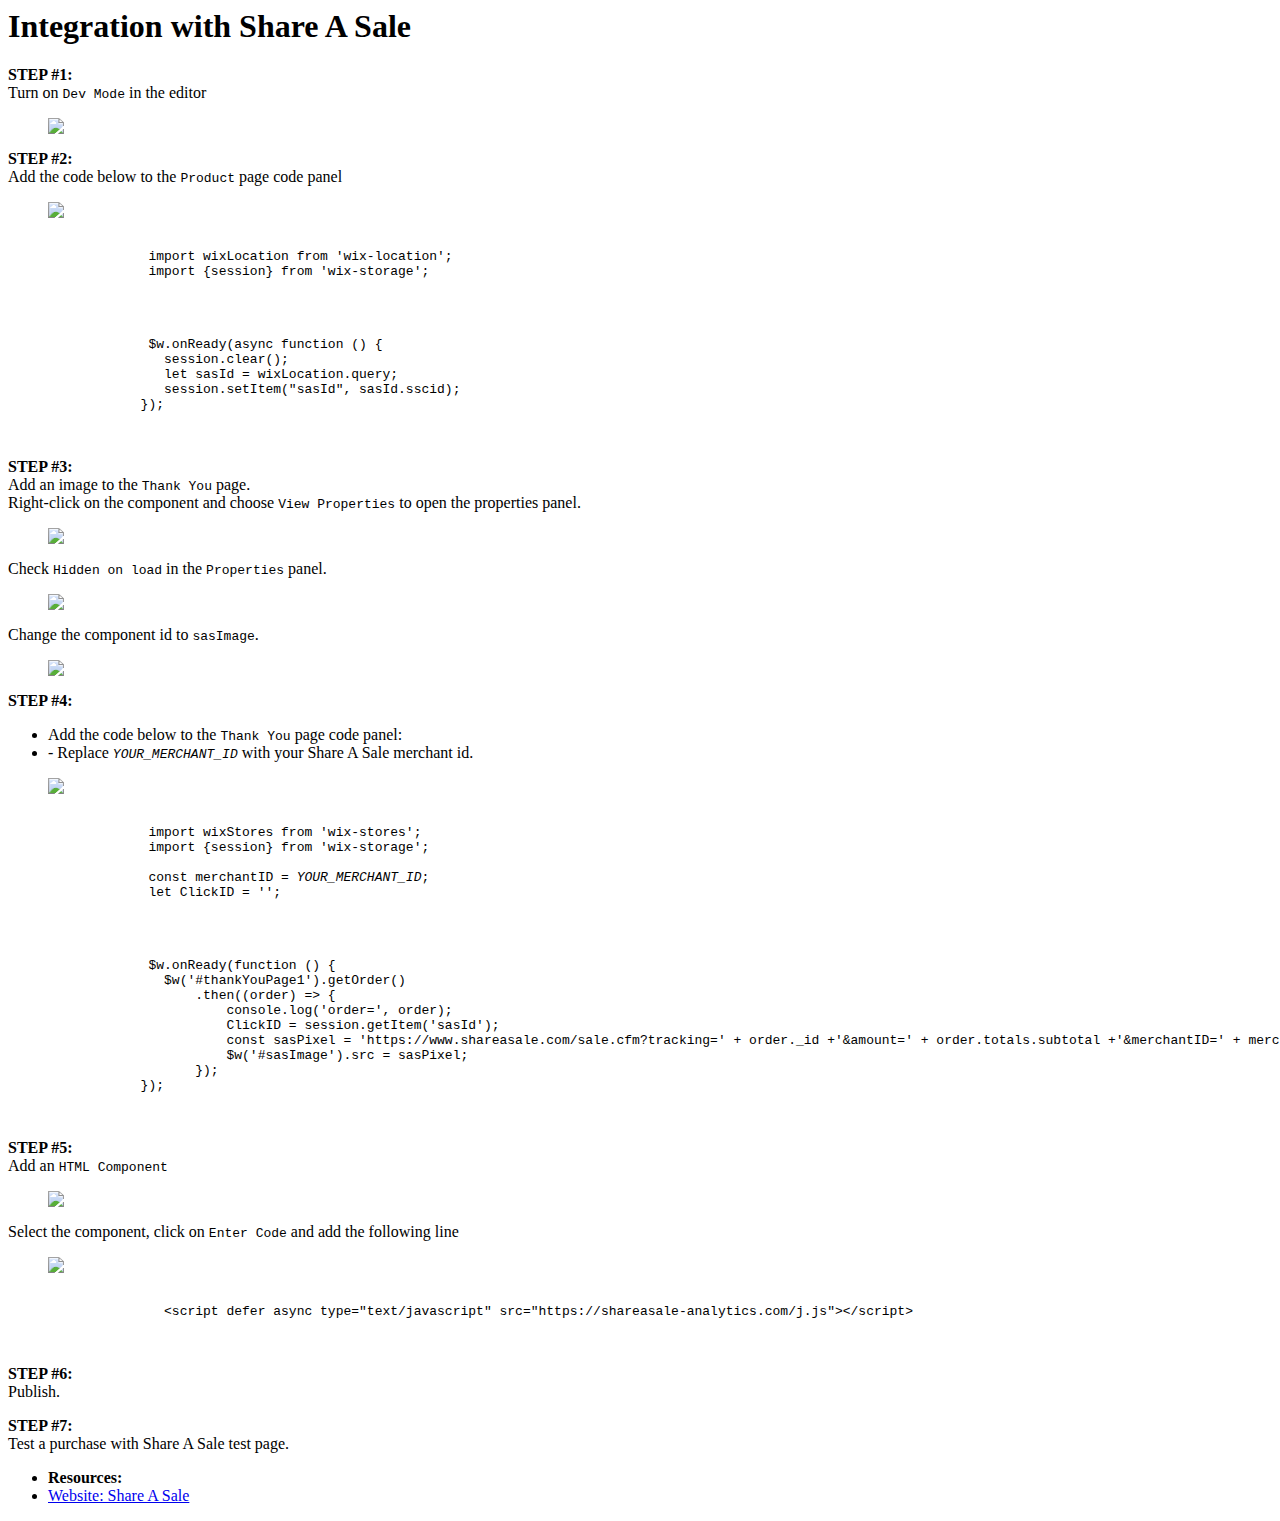
==== integration-share-a-sale.html @ 9502c033 "Adding ShareASale integration guide" ====
<html lang="en">
    <head>
        <meta charset="UTF-8">
        <title>Integration with Share A Sale</title>
        <link rel="stylesheet" href="styles.css">
    </head>

    <body>
        <h1>Integration with Share A Sale</h1>
        <p>
            <strong>STEP #1: </strong></br>
            Turn on <code>Dev Mode</code> in the editor
            <figure>
                <img src="images/general/general-enable-dev-mode.png" />
            </figure>
        </p>
        <p>
            <strong>STEP #2: </strong></br>
            Add the code below to the <code>Product</code> page code panel
            <figure>
                <img src="images/general/general-product-code-panel.png" />
            </figure>
            <pre>
              <code>
                  import wixLocation from 'wix-location';
                  import {session} from 'wix-storage';
              </code>
            </pre>
            <pre>
              <code>
                  $w.onReady(async function () {
                    session.clear();
                    let sasId = wixLocation.query;
                    session.setItem("sasId", sasId.sscid);
                 });                 
              </code>
            </pre>
        </p>
        <p>
            <strong>STEP #3: </strong></br>
            Add an image to the <code>Thank You</code> page.</br>
            Right-click on the component and choose <code>View Properties</code> to open the properties panel.
            <figure>
                <img src="images/general/general-view-properties.png" />
            </figure>
            Check <code>Hidden on load</code> in the <code>Properties</code> panel.
            <figure>
              <img src="images/shareasale/sas-hidden-onload.png" />
            </figure>
            Change the component id to <code>sasImage</code>.
            <figure>
              <img src="images/shareasale/sas-image-id.png" />
            </figure>
        </p>
        <p>
            <strong>STEP #4: </strong></br>
            <ul>
                <li>Add the code below to the <code>Thank You</code> page code panel:</li>
                <li> - Replace <code><em>YOUR_MERCHANT_ID</em></code> with your Share A Sale merchant id.</li>
            </ul>
            <figure>
              <img src="images/general/general-thankyou-code-panel.png" />
            </figure>
            <pre>
              <code>
                  import wixStores from 'wix-stores';
                  import {session} from 'wix-storage';
                  
                  const merchantID = <em>YOUR_MERCHANT_ID</em>;
                  let ClickID = '';                  
              </code>
            </pre>
            <pre>
              <code>
                  $w.onReady(function () {
                    $w('#thankYouPage1').getOrder()
                        .then((order) => {
                            console.log('order=', order);
                            ClickID = session.getItem('sasId');
                            const sasPixel = 'https://www.shareasale.com/sale.cfm?tracking=' + order._id +'&amount=' + order.totals.subtotal +'&merchantID=' + merchantID + '&transtype=sale&sscidmode=6&sscid=' + ClickID
                            $w('#sasImage').src = sasPixel;
                        });
                 });                 
              </code>
            </pre>
        </p>
        <p>
            <strong>STEP #5: </strong></br>
            Add an <code>HTML Component</code>
            <figure>
              <img src="images/general/general-html-component.png" />
            </figure>
            Select the component, click on <code>Enter Code</code> and add the following line
            <figure>
              <img src="images/shareasale/sas-analytics.png" />
            </figure>
            <pre>
                <code>
                    &lt;script defer async type="text/javascript" src="https://shareasale-analytics.com/j.js">&lt;/script&gt;
                </code> 
            </pre>
        </p>
        <p>
            <strong>STEP #6: </strong></br>
            Publish.
        </p>
        <p>
            <strong>STEP #7: </strong></br>
            Test a purchase with Share A Sale test page.
        </p>
        <p>
            <ul>
                <li><strong>Resources:</strong></li>
                <li><a href="https://www.shareasale.com/" target=_blank"">Website: Share A Sale</a></li>
            </ul>
        </p>
    </body>
</html>
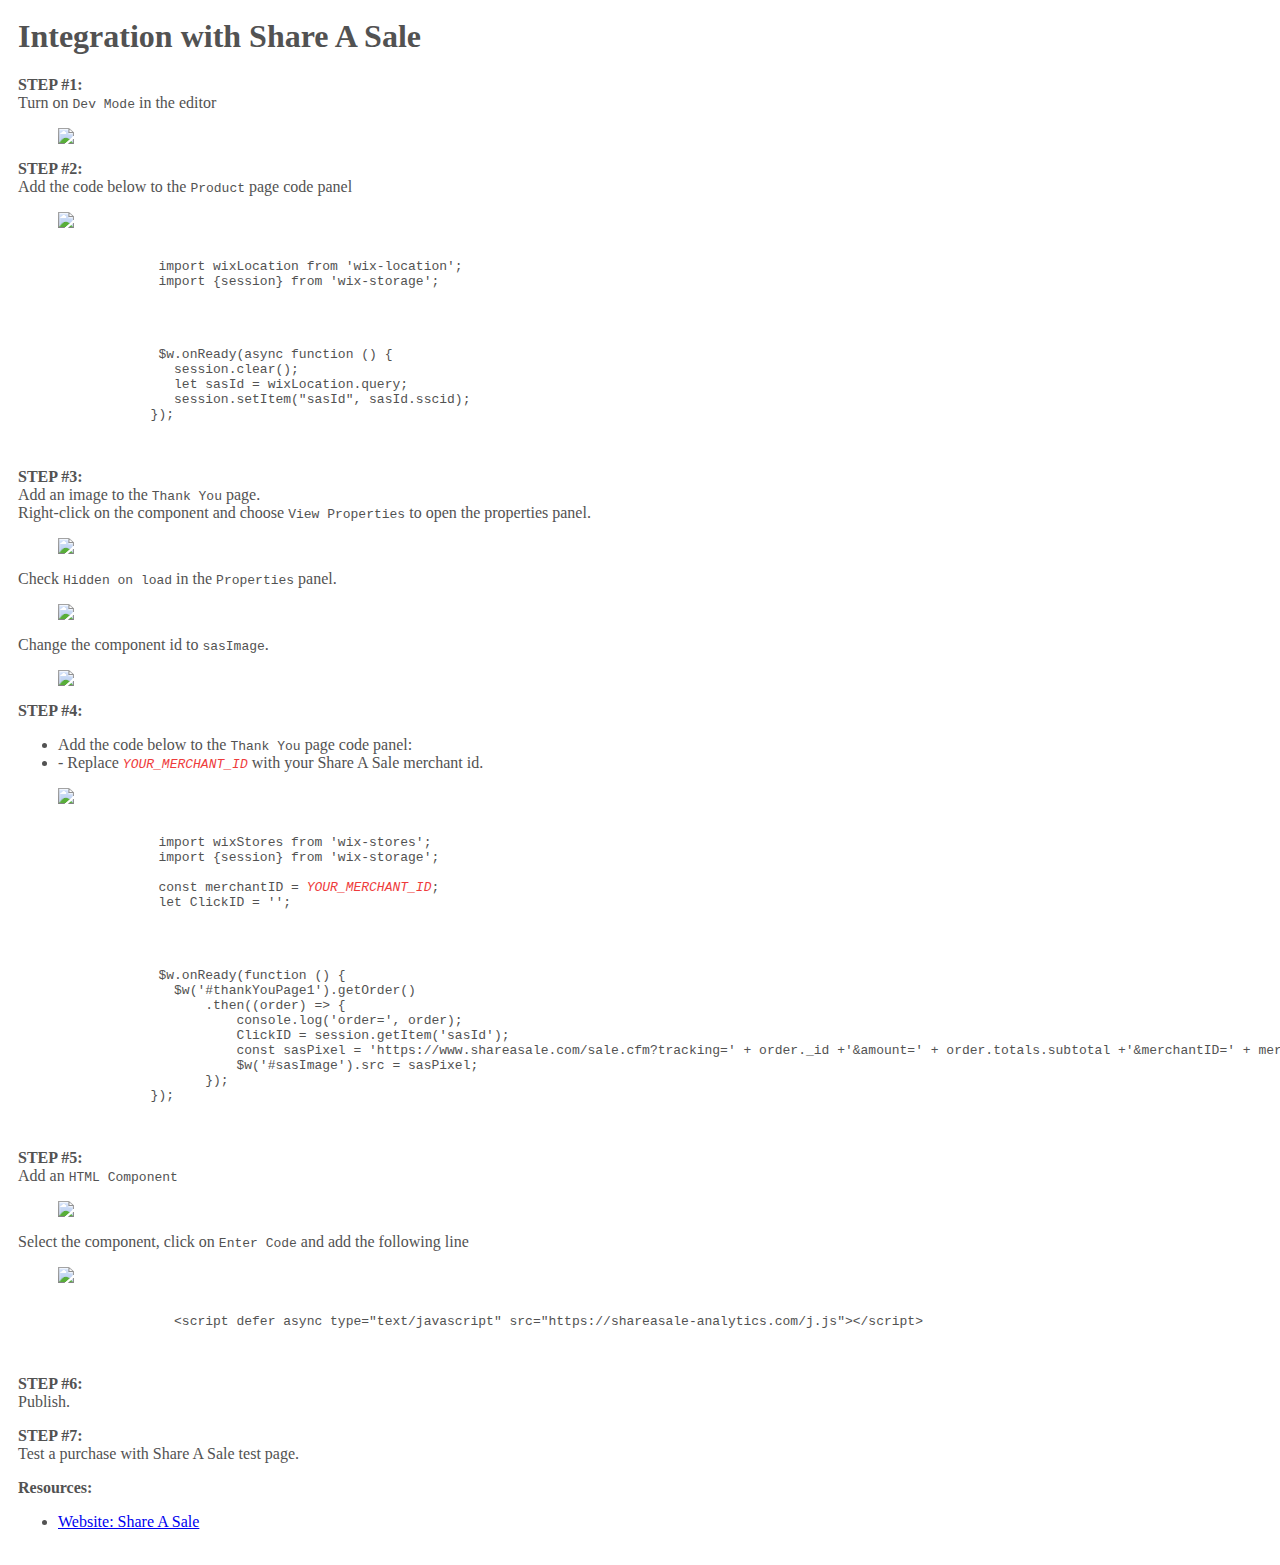
==== commit fe0fb93a: "Adding StarShipIt" ====
--- a/integration-share-a-sale.html
+++ b/integration-share-a-sale.html
@@ -2,6 +2,7 @@
     <head>
         <meta charset="UTF-8">
         <title>Integration with Share A Sale</title>
+        <link rel="stylesheet" href="https://cdnjs.cloudflare.com/ajax/libs/semantic-ui/2.4.1/semantic.min.css" />
         <link rel="stylesheet" href="styles.css">
     </head>
 
@@ -109,9 +110,9 @@
             Test a purchase with Share A Sale test page.
         </p>
         <p>
+            <strong>Resources:</strong></br>
             <ul>
-                <li><strong>Resources:</strong></li>
-                <li><a href="https://www.shareasale.com/" target=_blank"">Website: Share A Sale</a></li>
+                <li><a href="https://www.shareasale.com/" target="_blank">Website: Share A Sale</a></li>
             </ul>
         </p>
     </body>
--- a/styles.css
+++ b/styles.css
@@ -0,0 +1,36 @@
+body {
+  /* font-family: Verdana; */
+  color: #525252;
+  padding: 10px;
+}
+
+code em {
+  color: #EE3B3B;
+}
+
+
+/* pre {
+  background-color: #ECF1EF;
+}
+
+code {
+  font-family: Courier;
+  color: #483D8B;
+}
+
+
+p {
+  margin-top: 30px;
+}
+
+ul {
+  list-style-type: none;
+  padding: 0;
+}
+
+img {
+  border: 1px solid #ECF1EF;
+  border-radius: 4px;
+  padding: 5px;
+  width: 500px;
+} */
